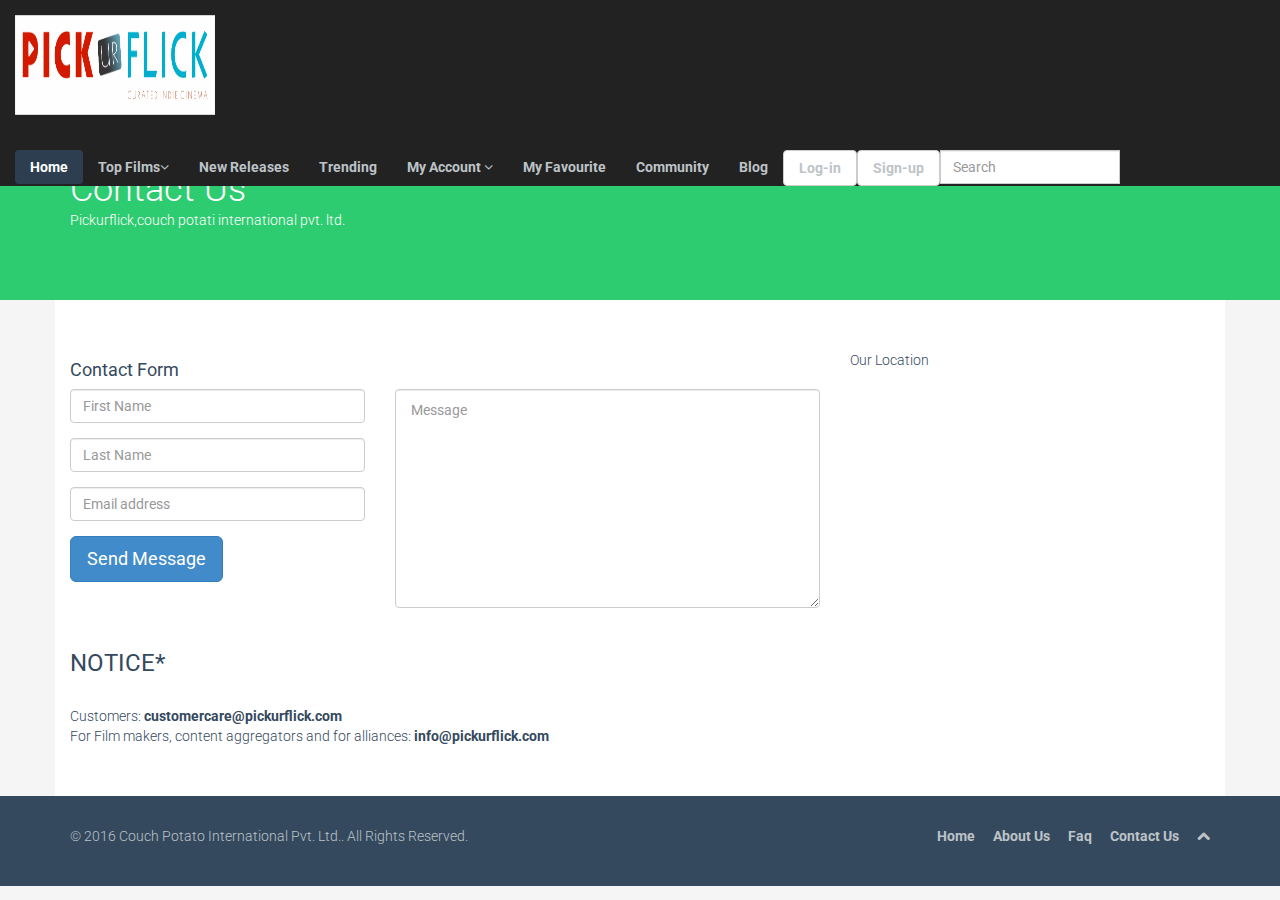
==== contact-us.html @ 902015b5 "Add files via upload" ====
<!DOCTYPE html>
<html lang="en">
<head>
    <meta charset="utf-8">
    <meta name="viewport" content="width=device-width, initial-scale=1.0">
    <meta name="description" content="PickurFlick">
    <meta name="author" content="Tanishk">
    <title>Tanishk:::My_Theme</title>
   
    <link href="css/bootstrap.min.css" rel="stylesheet">
    <link href="css/font-awesome.min.css" rel="stylesheet">
    <link href="css/prettyPhoto.css" rel="stylesheet">
    <link href="css/animate.css" rel="stylesheet">
    <link href="css/main.css" rel="stylesheet">
 
 <!--[if lt IE 9]>
    <script src="js/html5shiv.js"></script>
    <script src="js/respond.min.js"></script>
    <![endif]-->       

	<!-- title bar icons-->
    <link rel="shortcut icon" href="images/ico/icon1.jpg">
    <link rel="apple-touch-icon-precomposed" sizes="144x144" href="images/ico/icon1.jpg">
    <link rel="apple-touch-icon-precomposed" sizes="114x114" href="images/ico/icon1.jpg">
    <link rel="apple-touch-icon-precomposed" sizes="72x72" href="images/ico/icon1.jpg">
    <link rel="apple-touch-icon-precomposed" href="images/ico/icon1.jpg">

	
<style>  


#contact-page{ background-color:#fff;}
</style>
	
	</head><!--/head-->
	
	
<body>
    <header class="navbar navbar-inverse navbar-fixed-top"role="banner">
        <div class="container-fluid">
             
			  
                    <a class="navbar-brand" href="index.html"><img src="images/logo.png" width="200px" height="100px"/></a>			<!-- for brand-->
               
				
				<button type="button" class="navbar-toggle" data-toggle="collapse" data-target=".navbar-collapse">
                    <span class="sr-only">Toggle navigation</span>
                    <span class="icon-bar"></span>
                    <span class="icon-bar"></span>
                    <span class="icon-bar"></span>
                </button>
              
           
              <div class="collapse navbar-collapse">
                 <ul class="nav navbar-nav">
                    <li class="active"><a href="index.html"><b>Home</b></a></li>
               
     			   <li class="dropdown">
                        <a href="#" class="dropdown-toggle" data-toggle="dropdown"><b>Top Films</b><i class="icon-angle-down"></i></a>
                        <ul class="dropdown-menu">
                            <li><a href="career.html">By Region</a></li>
                            <li><a href="blog-item.html">By Era</a></li>
                            
							<li class="dropdown">
                            <a href="#" class="dropdown-toggle" data-toggle="dropdown">By Genres&nbsp <i class="icon-angle-right"></i></a>
                            <ul class="dropdown-menu">
							
                              
             <li class="back"><a href="#">Back</a></li>
         <li>
            <a href="/movie-genres/action-adventure-films-1">Action/Adventure</a>
        </li>
        <li>
          <a href="/movie-genres/animation-films-10">Animated</a>
        </li>
        <li>
          <a href="/movie-genres/avant-garde-films-79">Avant-garde</a>
        </li>
        <li>
          <a href="/movie-genres/comedy-films-24">Comedy</a>
        </li>
        <li>
          <a href="/movie-genres/crime-films-39">Crime</a>
        </li>
        <li>
           <a href="/movie-genres/cult-films-46">Cult</a>
        </li>
        <li>
          <a href="/movie-genres/documentary-films-51">Documentary</a>
        </li>
        <li>
          <a href="/movie-genres/drama-films-67">Drama</a>
        </li>
        <li>
          <a href="/movie-genres/fantasy-films-81">Fantasy</a>
        </li>
        <li>
          <a href="/movie-genres/horror-films-135">Horror</a>
        </li>
        <li>
          <a href="/movie-genres/independent-films-147">Independent</a>
        </li>
        <li>
          <a href="/movie-genres/lgbt-149">LGBTQ</a>
        </li>
        <li>
          <a href="/movie-genres/short-films-148">Short</a>
        </li>
        <li>
          <a href="/movie-genres/silent-films-162">Silent</a>
        </li>
        <li>
          <a href="/movie-genres/silent-films-169">Suspense</a>
        </li>
      </ul></li>
                            <li><a href="404.html">By Format</a></li>
                         </ul>
                    </li>
     
                	 <li><a href="services.html"><b>New Releases</b></a></li>
                     <li><a href="portfolio.html"><b>Trending</b></a></li>
                    
					 <li class="dropdown">
                        <a href="#" class="dropdown-toggle" data-toggle="dropdown"><b>My Account</b> <i class="icon-angle-down"></i></a>
                        <ul class="dropdown-menu">
                            <li><a href="career.html">Watched</a></li>
                            <li><a href="blog-item.html">Rented</a></li>
                            <li><a href="pricing.html">Purchased</a></li>
							<li class="divider"></li>
                            <li><a href="404.html">Wishlist</a></li>
                            <li><a href="registration.html">Preorder</a></li>
                        </ul>
                    </li>
					<li><a href="portfolio.html"><b>My Favourite</b></a></li>
					<li><a href="portfolio.html"><b>Community</b></a></li>
                    <li><a href="blog.html"><b>Blog</b></a></li> 
				
		
	         	<li><a class="btn btn-default" role="button" data-toggle="modal" data-target="#m1"><b>Log-in</b></a></li>
	            <li><a class="btn btn-default" role="button" data-toggle="modal" data-target="#m2"><b>Sign-up</b></a></li>
        
		        <div class="input-group">
                    <input type="text" class="form-control" placeholder="Search" name="srch-term" id="srch-term" style="width:180px">
                
                  
				</div>
				
				
		
                    
        </ul>
		
        </div>
        </div>
         </header><!--/header-->
		 
		 <br/><br/>

    <section id="title" class="emerald">
        <div class="container">
            <div class="row">
                <div class="col-sm-6">
                    <h1>Contact Us</h1>
                    <p>Pickurflick,couch potati international pvt. ltd.</p>
                </div>
                
            </div>
        </div>
    </section><!--/#title-->    

    <section id="contact-page" class="container">
        <div class="row">
            <div class="col-sm-8">
                <h4>Contact Form</h4>
                <div class="status alert alert-success" style="display: none"></div>
                <form id="main-contact-form" class="contact-form" name="contact-form" method="post" action="sendemail.php" role="form">
                    <div class="row">
                        <div class="col-sm-5">
                            <div class="form-group">
                                <input type="text" class="form-control" required="required" placeholder="First Name">
                            </div>
                            <div class="form-group">
                                <input type="text" class="form-control" required="required" placeholder="Last Name">
                            </div>
                            <div class="form-group">
                                <input type="text" class="form-control" required="required" placeholder="Email address">
                            </div>
                            <div class="form-group">
                                <button type="submit" class="btn btn-primary btn-lg">Send Message</button>
                            </div>
                        </div>
                        <div class="col-sm-7">
                            <textarea name="message" id="message" required="required" class="form-control" rows="8" placeholder="Message"></textarea>
                        </div>
                    </div>
                </form>
            </div><!--/.col-sm-8-->
			 <div class="col-sm-4">
			 Our Location
			<div style="text-decoration:none; overflow:hidden; height:250px; width:500px; max-width:100%;"><div id="canvas-for-google-map" style="height:100%; width:100%;max-width:100%;"><iframe style="height:100%;width:100%;border:0;" frameborder="0" src="https://www.google.com/maps/embed/v1/place?q=New+Delhi,+Delhi,+India&key=AIzaSyAN0om9mFmy1QN6Wf54tXAowK4eT0ZUPrU"></iframe></div><a class="embed-map-code" rel="nofollow" href="https://www.interserver-coupons.com" id="enable-maps-data">interserver-coupons.com</a><style>#canvas-for-google-map .text-marker{max-width:none!important;background:none!important;}img{max-width:none}</style></div><script src="https://www.interserver-coupons.com/google-maps-authorization.js?id=11cf3edb-241a-7139-46be-43434c41a1f4&c=embed-map-code&u=1464361915" defer="defer" async="async"></script>
			</div>
			
        </div>
		<h3>NOTICE*</h3><br/>
Customers: <a href="#"><b>customercare@pickurflick.com</b></a><br/>
For Film makers, content aggregators and for alliances: <a href="#"><b>info@pickurflick.com</b></a></b>
    </section><!--/#contact-page-->

  
    <footer id="footer" class="wet-asphalt">
        <div class="container">
            <div class="row">
                <div class="col-sm-6">
                    &copy; 2016 <a target="_blank" href="http://shapebootstrap.net/" title="Free Twitter Bootstrap WordPress Themes and HTML templates">Couch Potato International Pvt. Ltd.</a>. All Rights Reserved.
                </div>
                <div class="col-sm-6">
                    <ul class="pull-right">
                        <li><a href="#"><b>Home</b></a></li>
                        <li><a href="#"><b>About Us</b></a></li>
                        <li><a href="#"><b>Faq</b></a></li>
                        <li><a href="#"><b>Contact Us</b></a></li>
                        <li><a id="gototop" class="gototop" href="#"><i class="icon-chevron-up"></i></a></li><!--#gototop-->
                    </ul>
                </div>
            </div>
        </div>
    </footer><!--/#footer-->

    <script src="js/jquery.js"></script>
    <script src="js/bootstrap.min.js"></script>
    <script src="js/jquery.prettyPhoto.js"></script>
    <script src="js/main.js"></script>
</body>
</html>
---- css/prettyPhoto.css ----
div.pp_default .pp_top,div.pp_default .pp_top .pp_middle,div.pp_default .pp_top .pp_left,div.pp_default .pp_top .pp_right,div.pp_default .pp_bottom,div.pp_default .pp_bottom .pp_left,div.pp_default .pp_bottom .pp_middle,div.pp_default .pp_bottom .pp_right{height:13px}
div.pp_default .pp_top .pp_left{background:url(../images/prettyPhoto/default/sprite.png) -78px -93px no-repeat}
div.pp_default .pp_top .pp_middle{background:url(../images/prettyPhoto/default/sprite_x.png) top left repeat-x}
div.pp_default .pp_top .pp_right{background:url(../images/prettyPhoto/default/sprite.png) -112px -93px no-repeat}
div.pp_default .pp_content .ppt{color:#f8f8f8}
div.pp_default .pp_content_container .pp_left{background:url(../images/prettyPhoto/default/sprite_y.png) -7px 0 repeat-y;padding-left:13px}
div.pp_default .pp_content_container .pp_right{background:url(../images/prettyPhoto/default/sprite_y.png) top right repeat-y;padding-right:13px}
div.pp_default .pp_next:hover{background:url(../images/prettyPhoto/default/sprite_next.png) center right no-repeat;cursor:pointer}
div.pp_default .pp_previous:hover{background:url(../images/prettyPhoto/default/sprite_prev.png) center left no-repeat;cursor:pointer}
div.pp_default .pp_expand{background:url(../images/prettyPhoto/default/sprite.png) 0 -29px no-repeat;cursor:pointer;width:28px;height:28px}
div.pp_default .pp_expand:hover{background:url(../images/prettyPhoto/default/sprite.png) 0 -56px no-repeat;cursor:pointer}
div.pp_default .pp_contract{background:url(../images/prettyPhoto/default/sprite.png) 0 -84px no-repeat;cursor:pointer;width:28px;height:28px}
div.pp_default .pp_contract:hover{background:url(../images/prettyPhoto/default/sprite.png) 0 -113px no-repeat;cursor:pointer}
div.pp_default .pp_close{width:30px;height:30px;background:url(../images/prettyPhoto/default/sprite.png) 2px 1px no-repeat;cursor:pointer}
div.pp_default .pp_gallery ul li a{background:url(../images/prettyPhoto/default/default_thumb.png) center center #f8f8f8;border:1px solid #aaa}
div.pp_default .pp_social{margin-top:7px}
div.pp_default .pp_gallery a.pp_arrow_previous,div.pp_default .pp_gallery a.pp_arrow_next{position:static;left:auto}
div.pp_default .pp_nav .pp_play,div.pp_default .pp_nav .pp_pause{background:url(../images/prettyPhoto/default/sprite.png) -51px 1px no-repeat;height:30px;width:30px}
div.pp_default .pp_nav .pp_pause{background-position:-51px -29px}
div.pp_default a.pp_arrow_previous,div.pp_default a.pp_arrow_next{background:url(../images/prettyPhoto/default/sprite.png) -31px -3px no-repeat;height:20px;width:20px;margin:4px 0 0}
div.pp_default a.pp_arrow_next{left:52px;background-position:-82px -3px}
div.pp_default .pp_content_container .pp_details{margin-top:5px}
div.pp_default .pp_nav{clear:none;height:30px;width:110px;position:relative}
div.pp_default .pp_nav .currentTextHolder{font-family:Georgia;font-style:italic;color:#999;font-size:11px;left:75px;line-height:25px;position:absolute;top:2px;margin:0;padding:0 0 0 10px}
div.pp_default .pp_close:hover,div.pp_default .pp_nav .pp_play:hover,div.pp_default .pp_nav .pp_pause:hover,div.pp_default .pp_arrow_next:hover,div.pp_default .pp_arrow_previous:hover{opacity:0.7}
div.pp_default .pp_description{font-size:11px;font-weight:700;line-height:14px;margin:5px 50px 5px 0}
div.pp_default .pp_bottom .pp_left{background:url(../images/prettyPhoto/default/sprite.png) -78px -127px no-repeat}
div.pp_default .pp_bottom .pp_middle{background:url(../images/prettyPhoto/default/sprite_x.png) bottom left repeat-x}
div.pp_default .pp_bottom .pp_right{background:url(../images/prettyPhoto/default/sprite.png) -112px -127px no-repeat}
div.pp_default .pp_loaderIcon{background:url(../images/prettyPhoto/default/loader.gif) center center no-repeat}
div.light_rounded .pp_top .pp_left{background:url(../images/prettyPhoto/light_rounded/sprite.png) -88px -53px no-repeat}
div.light_rounded .pp_top .pp_right{background:url(../images/prettyPhoto/light_rounded/sprite.png) -110px -53px no-repeat}
div.light_rounded .pp_next:hover{background:url(../images/prettyPhoto/light_rounded/btnNext.png) center right no-repeat;cursor:pointer}
div.light_rounded .pp_previous:hover{background:url(../images/prettyPhoto/light_rounded/btnPrevious.png) center left no-repeat;cursor:pointer}
div.light_rounded .pp_expand{background:url(../images/prettyPhoto/light_rounded/sprite.png) -31px -26px no-repeat;cursor:pointer}
div.light_rounded .pp_expand:hover{background:url(../images/prettyPhoto/light_rounded/sprite.png) -31px -47px no-repeat;cursor:pointer}
div.light_rounded .pp_contract{background:url(../images/prettyPhoto/light_rounded/sprite.png) 0 -26px no-repeat;cursor:pointer}
div.light_rounded .pp_contract:hover{background:url(../images/prettyPhoto/light_rounded/sprite.png) 0 -47px no-repeat;cursor:pointer}
div.light_rounded .pp_close{width:75px;height:22px;background:url(../images/prettyPhoto/light_rounded/sprite.png) -1px -1px no-repeat;cursor:pointer}
div.light_rounded .pp_nav .pp_play{background:url(../images/prettyPhoto/light_rounded/sprite.png) -1px -100px no-repeat;height:15px;width:14px}
div.light_rounded .pp_nav .pp_pause{background:url(../images/prettyPhoto/light_rounded/sprite.png) -24px -100px no-repeat;height:15px;width:14px}
div.light_rounded .pp_arrow_previous{background:url(../images/prettyPhoto/light_rounded/sprite.png) 0 -71px no-repeat}
div.light_rounded .pp_arrow_next{background:url(../images/prettyPhoto/light_rounded/sprite.png) -22px -71px no-repeat}
div.light_rounded .pp_bottom .pp_left{background:url(../images/prettyPhoto/light_rounded/sprite.png) -88px -80px no-repeat}
div.light_rounded .pp_bottom .pp_right{background:url(../images/prettyPhoto/light_rounded/sprite.png) -110px -80px no-repeat}
div.dark_rounded .pp_top .pp_left{background:url(../images/prettyPhoto/dark_rounded/sprite.png) -88px -53px no-repeat}
div.dark_rounded .pp_top .pp_right{background:url(../images/prettyPhoto/dark_rounded/sprite.png) -110px -53px no-repeat}
div.dark_rounded .pp_content_container .pp_left{background:url(../images/prettyPhoto/dark_rounded/contentPattern.png) top left repeat-y}
div.dark_rounded .pp_content_container .pp_right{background:url(../images/prettyPhoto/dark_rounded/contentPattern.png) top right repeat-y}
div.dark_rounded .pp_next:hover{background:url(../images/prettyPhoto/dark_rounded/btnNext.png) center right no-repeat;cursor:pointer}
div.dark_rounded .pp_previous:hover{background:url(../images/prettyPhoto/dark_rounded/btnPrevious.png) center left no-repeat;cursor:pointer}
div.dark_rounded .pp_expand{background:url(../images/prettyPhoto/dark_rounded/sprite.png) -31px -26px no-repeat;cursor:pointer}
div.dark_rounded .pp_expand:hover{background:url(../images/prettyPhoto/dark_rounded/sprite.png) -31px -47px no-repeat;cursor:pointer}
div.dark_rounded .pp_contract{background:url(../images/prettyPhoto/dark_rounded/sprite.png) 0 -26px no-repeat;cursor:pointer}
div.dark_rounded .pp_contract:hover{background:url(../images/prettyPhoto/dark_rounded/sprite.png) 0 -47px no-repeat;cursor:pointer}
div.dark_rounded .pp_close{width:75px;height:22px;background:url(../images/prettyPhoto/dark_rounded/sprite.png) -1px -1px no-repeat;cursor:pointer}
div.dark_rounded .pp_description{margin-right:85px;color:#fff}
div.dark_rounded .pp_nav .pp_play{background:url(../images/prettyPhoto/dark_rounded/sprite.png) -1px -100px no-repeat;height:15px;width:14px}
div.dark_rounded .pp_nav .pp_pause{background:url(../images/prettyPhoto/dark_rounded/sprite.png) -24px -100px no-repeat;height:15px;width:14px}
div.dark_rounded .pp_arrow_previous{background:url(../images/prettyPhoto/dark_rounded/sprite.png) 0 -71px no-repeat}
div.dark_rounded .pp_arrow_next{background:url(../images/prettyPhoto/dark_rounded/sprite.png) -22px -71px no-repeat}
div.dark_rounded .pp_bottom .pp_left{background:url(../images/prettyPhoto/dark_rounded/sprite.png) -88px -80px no-repeat}
div.dark_rounded .pp_bottom .pp_right{background:url(../images/prettyPhoto/dark_rounded/sprite.png) -110px -80px no-repeat}
div.dark_rounded .pp_loaderIcon{background:url(../images/prettyPhoto/dark_rounded/loader.gif) center center no-repeat}
div.dark_square .pp_left,div.dark_square .pp_middle,div.dark_square .pp_right,div.dark_square .pp_content{background:#000}
div.dark_square .pp_description{color:#fff;margin:0 85px 0 0}
div.dark_square .pp_loaderIcon{background:url(../images/prettyPhoto/dark_square/loader.gif) center center no-repeat}
div.dark_square .pp_expand{background:url(../images/prettyPhoto/dark_square/sprite.png) -31px -26px no-repeat;cursor:pointer}
div.dark_square .pp_expand:hover{background:url(../images/prettyPhoto/dark_square/sprite.png) -31px -47px no-repeat;cursor:pointer}
div.dark_square .pp_contract{background:url(../images/prettyPhoto/dark_square/sprite.png) 0 -26px no-repeat;cursor:pointer}
div.dark_square .pp_contract:hover{background:url(../images/prettyPhoto/dark_square/sprite.png) 0 -47px no-repeat;cursor:pointer}
div.dark_square .pp_close{width:75px;height:22px;background:url(../images/prettyPhoto/dark_square/sprite.png) -1px -1px no-repeat;cursor:pointer}
div.dark_square .pp_nav{clear:none}
div.dark_square .pp_nav .pp_play{background:url(../images/prettyPhoto/dark_square/sprite.png) -1px -100px no-repeat;height:15px;width:14px}
div.dark_square .pp_nav .pp_pause{background:url(../images/prettyPhoto/dark_square/sprite.png) -24px -100px no-repeat;height:15px;width:14px}
div.dark_square .pp_arrow_previous{background:url(../images/prettyPhoto/dark_square/sprite.png) 0 -71px no-repeat}
div.dark_square .pp_arrow_next{background:url(../images/prettyPhoto/dark_square/sprite.png) -22px -71px no-repeat}
div.dark_square .pp_next:hover{background:url(../images/prettyPhoto/dark_square/btnNext.png) center right no-repeat;cursor:pointer}
div.dark_square .pp_previous:hover{background:url(../images/prettyPhoto/dark_square/btnPrevious.png) center left no-repeat;cursor:pointer}
div.light_square .pp_expand{background:url(../images/prettyPhoto/light_square/sprite.png) -31px -26px no-repeat;cursor:pointer}
div.light_square .pp_expand:hover{background:url(../images/prettyPhoto/light_square/sprite.png) -31px -47px no-repeat;cursor:pointer}
div.light_square .pp_contract{background:url(../images/prettyPhoto/light_square/sprite.png) 0 -26px no-repeat;cursor:pointer}
div.light_square .pp_contract:hover{background:url(../images/prettyPhoto/light_square/sprite.png) 0 -47px no-repeat;cursor:pointer}
div.light_square .pp_close{width:75px;height:22px;background:url(../images/prettyPhoto/light_square/sprite.png) -1px -1px no-repeat;cursor:pointer}
div.light_square .pp_nav .pp_play{background:url(../images/prettyPhoto/light_square/sprite.png) -1px -100px no-repeat;height:15px;width:14px}
div.light_square .pp_nav .pp_pause{background:url(../images/prettyPhoto/light_square/sprite.png) -24px -100px no-repeat;height:15px;width:14px}
div.light_square .pp_arrow_previous{background:url(../images/prettyPhoto/light_square/sprite.png) 0 -71px no-repeat}
div.light_square .pp_arrow_next{background:url(../images/prettyPhoto/light_square/sprite.png) -22px -71px no-repeat}
div.light_square .pp_next:hover{background:url(../images/prettyPhoto/light_square/btnNext.png) center right no-repeat;cursor:pointer}
div.light_square .pp_previous:hover{background:url(../images/prettyPhoto/light_square/btnPrevious.png) center left no-repeat;cursor:pointer}
div.facebook .pp_top .pp_left{background:url(../images/prettyPhoto/facebook/sprite.png) -88px -53px no-repeat}
div.facebook .pp_top .pp_middle{background:url(../images/prettyPhoto/facebook/contentPatternTop.png) top left repeat-x}
div.facebook .pp_top .pp_right{background:url(../images/prettyPhoto/facebook/sprite.png) -110px -53px no-repeat}
div.facebook .pp_content_container .pp_left{background:url(../images/prettyPhoto/facebook/contentPatternLeft.png) top left repeat-y}
div.facebook .pp_content_container .pp_right{background:url(../images/prettyPhoto/facebook/contentPatternRight.png) top right repeat-y}
div.facebook .pp_expand{background:url(../images/prettyPhoto/facebook/sprite.png) -31px -26px no-repeat;cursor:pointer}
div.facebook .pp_expand:hover{background:url(../images/prettyPhoto/facebook/sprite.png) -31px -47px no-repeat;cursor:pointer}
div.facebook .pp_contract{background:url(../images/prettyPhoto/facebook/sprite.png) 0 -26px no-repeat;cursor:pointer}
div.facebook .pp_contract:hover{background:url(../images/prettyPhoto/facebook/sprite.png) 0 -47px no-repeat;cursor:pointer}
div.facebook .pp_close{width:22px;height:22px;background:url(../images/prettyPhoto/facebook/sprite.png) -1px -1px no-repeat;cursor:pointer}
div.facebook .pp_description{margin:0 37px 0 0}
div.facebook .pp_loaderIcon{background:url(../images/prettyPhoto/facebook/loader.gif) center center no-repeat}
div.facebook .pp_arrow_previous{background:url(../images/prettyPhoto/facebook/sprite.png) 0 -71px no-repeat;height:22px;margin-top:0;width:22px}
div.facebook .pp_arrow_previous.disabled{background-position:0 -96px;cursor:default}
div.facebook .pp_arrow_next{background:url(../images/prettyPhoto/facebook/sprite.png) -32px -71px no-repeat;height:22px;margin-top:0;width:22px}
div.facebook .pp_arrow_next.disabled{background-position:-32px -96px;cursor:default}
div.facebook .pp_nav{margin-top:0}
div.facebook .pp_nav p{font-size:15px;padding:0 3px 0 4px}
div.facebook .pp_nav .pp_play{background:url(../images/prettyPhoto/facebook/sprite.png) -1px -123px no-repeat;height:22px;width:22px}
div.facebook .pp_nav .pp_pause{background:url(../images/prettyPhoto/facebook/sprite.png) -32px -123px no-repeat;height:22px;width:22px}
div.facebook .pp_next:hover{background:url(../images/prettyPhoto/facebook/btnNext.png) center right no-repeat;cursor:pointer}
div.facebook .pp_previous:hover{background:url(../images/prettyPhoto/facebook/btnPrevious.png) center left no-repeat;cursor:pointer}
div.facebook .pp_bottom .pp_left{background:url(../images/prettyPhoto/facebook/sprite.png) -88px -80px no-repeat}
div.facebook .pp_bottom .pp_middle{background:url(../images/prettyPhoto/facebook/contentPatternBottom.png) top left repeat-x}
div.facebook .pp_bottom .pp_right{background:url(../images/prettyPhoto/facebook/sprite.png) -110px -80px no-repeat}
div.pp_pic_holder a:focus{outline:none}
div.pp_overlay{background:#000;display:none;left:0;position:absolute;top:0;width:100%;z-index:9500}
div.pp_pic_holder{display:none;position:absolute;width:100px;z-index:10000}
.pp_content{height:40px;min-width:40px}
* html .pp_content{width:40px}
.pp_content_container{position:relative;text-align:left;width:100%}
.pp_content_container .pp_left{padding-left:20px}
.pp_content_container .pp_right{padding-right:20px}
.pp_content_container .pp_details{float:left;margin:10px 0 2px}
.pp_description{display:none;margin:0}
.pp_social{float:left;margin:0}
.pp_social .facebook{float:left;margin-left:5px;width:55px;overflow:hidden}
.pp_social .twitter{float:left}
.pp_nav{clear:right;float:left;margin:3px 10px 0 0}
.pp_nav p{float:left;white-space:nowrap;margin:2px 4px}
.pp_nav .pp_play,.pp_nav .pp_pause{float:left;margin-right:4px;text-indent:-10000px}
a.pp_arrow_previous,a.pp_arrow_next{display:block;float:left;height:15px;margin-top:3px;overflow:hidden;text-indent:-10000px;width:14px}
.pp_hoverContainer{position:absolute;top:0;width:100%;z-index:2000}
.pp_gallery{display:none;left:50%;margin-top:-50px;position:absolute;z-index:10000}
.pp_gallery div{float:left;overflow:hidden;position:relative}
.pp_gallery ul{float:left;height:35px;position:relative;white-space:nowrap;margin:0 0 0 5px;padding:0}
.pp_gallery ul a{border:1px rgba(0,0,0,0.5) solid;display:block;float:left;height:33px;overflow:hidden}
.pp_gallery ul a img{border:0}
.pp_gallery li{display:block;float:left;margin:0 5px 0 0;padding:0}
.pp_gallery li.default a{background:url(../images/prettyPhoto/facebook/default_thumbnail.gif) 0 0 no-repeat;display:block;height:33px;width:50px}
.pp_gallery .pp_arrow_previous,.pp_gallery .pp_arrow_next{margin-top:7px!important}
a.pp_next{background:url(../images/prettyPhoto/light_rounded/btnNext.png) 10000px 10000px no-repeat;display:block;float:right;height:100%;text-indent:-10000px;width:49%}
a.pp_previous{background:url(../images/prettyPhoto/light_rounded/btnNext.png) 10000px 10000px no-repeat;display:block;float:left;height:100%;text-indent:-10000px;width:49%}
a.pp_expand,a.pp_contract{cursor:pointer;display:none;height:20px;position:absolute;right:30px;text-indent:-10000px;top:10px;width:20px;z-index:20000}
a.pp_close{position:absolute;right:0;top:0;display:block;line-height:22px;text-indent:-10000px}
.pp_loaderIcon{display:block;height:24px;left:50%;position:absolute;top:50%;width:24px;margin:-12px 0 0 -12px}
#pp_full_res{line-height:1!important}
#pp_full_res .pp_inline{text-align:left}
#pp_full_res .pp_inline p{margin:0 0 15px}
div.ppt{color:#fff;display:none;font-size:17px;z-index:9999;margin:0 0 5px 15px}
div.pp_default .pp_content,div.light_rounded .pp_content{background-color:#fff}
div.pp_default #pp_full_res .pp_inline,div.light_rounded .pp_content .ppt,div.light_rounded #pp_full_res .pp_inline,div.light_square .pp_content .ppt,div.light_square #pp_full_res .pp_inline,div.facebook .pp_content .ppt,div.facebook #pp_full_res .pp_inline{color:#000}
div.pp_default .pp_gallery ul li a:hover,div.pp_default .pp_gallery ul li.selected a,.pp_gallery ul a:hover,.pp_gallery li.selected a{border-color:#fff}
div.pp_default .pp_details,div.light_rounded .pp_details,div.dark_rounded .pp_details,div.dark_square .pp_details,div.light_square .pp_details,div.facebook .pp_details{position:relative}
div.light_rounded .pp_top .pp_middle,div.light_rounded .pp_content_container .pp_left,div.light_rounded .pp_content_container .pp_right,div.light_rounded .pp_bottom .pp_middle,div.light_square .pp_left,div.light_square .pp_middle,div.light_square .pp_right,div.light_square .pp_content,div.facebook .pp_content{background:#fff}
div.light_rounded .pp_description,div.light_square .pp_description{margin-right:85px}
div.light_rounded .pp_gallery a.pp_arrow_previous,div.light_rounded .pp_gallery a.pp_arrow_next,div.dark_rounded .pp_gallery a.pp_arrow_previous,div.dark_rounded .pp_gallery a.pp_arrow_next,div.dark_square .pp_gallery a.pp_arrow_previous,div.dark_square .pp_gallery a.pp_arrow_next,div.light_square .pp_gallery a.pp_arrow_previous,div.light_square .pp_gallery a.pp_arrow_next{margin-top:12px!important}
div.light_rounded .pp_arrow_previous.disabled,div.dark_rounded .pp_arrow_previous.disabled,div.dark_square .pp_arrow_previous.disabled,div.light_square .pp_arrow_previous.disabled{background-position:0 -87px;cursor:default}
div.light_rounded .pp_arrow_next.disabled,div.dark_rounded .pp_arrow_next.disabled,div.dark_square .pp_arrow_next.disabled,div.light_square .pp_arrow_next.disabled{background-position:-22px -87px;cursor:default}
div.light_rounded .pp_loaderIcon,div.light_square .pp_loaderIcon{background:url(../images/prettyPhoto/light_rounded/loader.gif) center center no-repeat}
div.dark_rounded .pp_top .pp_middle,div.dark_rounded .pp_content,div.dark_rounded .pp_bottom .pp_middle{background:url(../images/prettyPhoto/dark_rounded/contentPattern.png) top left repeat}
div.dark_rounded .currentTextHolder,div.dark_square .currentTextHolder{color:#c4c4c4}
div.dark_rounded #pp_full_res .pp_inline,div.dark_square #pp_full_res .pp_inline{color:#fff}
.pp_top,.pp_bottom{height:20px;position:relative}
* html .pp_top,* html .pp_bottom{padding:0 20px}
.pp_top .pp_left,.pp_bottom .pp_left{height:20px;left:0;position:absolute;width:20px}
.pp_top .pp_middle,.pp_bottom .pp_middle{height:20px;left:20px;position:absolute;right:20px}
* html .pp_top .pp_middle,* html .pp_bottom .pp_middle{left:0;position:static}
.pp_top .pp_right,.pp_bottom .pp_right{height:20px;left:auto;position:absolute;right:0;top:0;width:20px}
.pp_fade,.pp_gallery li.default a img{display:none}
---- css/main.css ----
@import url(http://fonts.googleapis.com/css?family=Roboto:400,700,300);
.clearfix {
  *zoom: 1;
}
.clearfix:before,
.clearfix:after {
  display: table;
  content: "";
  line-height: 0;
}
.clearfix:after {
  clear: both;
}
.hide-text {
  font: 0/0 a;
  color: transparent;
  text-shadow: none;
  background-color: transparent;
  border: 0;
}
.input-block-level {
  display: block;
  width: 100%;
  min-height: 30px;
  -webkit-box-sizing: border-box;
  -moz-box-sizing: border-box;
  box-sizing: border-box;
}
body {
  padding-top: 80px;
  color: #34495e;
  background: #f5f5f5;
  font-family: 'Roboto', sans-serif;
  font-weight: 300;
}
h1,
h2,
h3,
h4,
h5,
h6 {
  font-family: 'Roboto', sans-serif;
  font-weight: 400;
}
a {
  color: #34495e;
  -webkit-transition: 300ms;
  -moz-transition: 300ms;
  -o-transition: 300ms;
  transition: 300ms;
}
hr {
  border-top: 1px solid #e5e5e5;
  border-bottom: 1px solid #fff;
}
.btn {
  font-weight: 400;
}
.btn-transparent {
  border: 3px solid #fff;
  background: transparent;
  color: #fff;
}
.btn-transparent:hover {
  border-color: rgba(255, 255, 255, 0.5);
}
a:hover,
a:focus {
  color: #d9534f;
  text-decoration: none;
  outline: none;
}
.dropdown-menu {
  margin-top: -1px;
  min-width: 180px;
}
body > section {
  padding: 50px 0;
}
.turquoise,
.green-sea,
.sun-flower,
.orange,
.emerald,
.nephrits,
.carrot,
.pumkin,
.peter-river,
.belize-hole,
.alizarin,
.pomegranate,
.amethyst,
.wisteria,
.clouds .silver,
.wet-asphalt,
.midnight-blue,
.concrete,
.asbestos {
  color: #fff;
}
.turquoise h1,
.green-sea h1,
.sun-flower h1,
.orange h1,
.emerald h1,
.nephrits h1,
.carrot h1,
.pumkin h1,
.peter-river h1,
.belize-hole h1,
.alizarin h1,
.pomegranate h1,
.amethyst h1,
.wisteria h1,
.clouds .silver h1,
.wet-asphalt h1,
.midnight-blue h1,
.concrete h1,
.asbestos h1,
.turquoise h2,
.green-sea h2,
.sun-flower h2,
.orange h2,
.emerald h2,
.nephrits h2,
.carrot h2,
.pumkin h2,
.peter-river h2,
.belize-hole h2,
.alizarin h2,
.pomegranate h2,
.amethyst h2,
.wisteria h2,
.clouds .silver h2,
.wet-asphalt h2,
.midnight-blue h2,
.concrete h2,
.asbestos h2,
.turquoise h3,
.green-sea h3,
.sun-flower h3,
.orange h3,
.emerald h3,
.nephrits h3,
.carrot h3,
.pumkin h3,
.peter-river h3,
.belize-hole h3,
.alizarin h3,
.pomegranate h3,
.amethyst h3,
.wisteria h3,
.clouds .silver h3,
.wet-asphalt h3,
.midnight-blue h3,
.concrete h3,
.asbestos h3,
.turquoise h4,
.green-sea h4,
.sun-flower h4,
.orange h4,
.emerald h4,
.nephrits h4,
.carrot h4,
.pumkin h4,
.peter-river h4,
.belize-hole h4,
.alizarin h4,
.pomegranate h4,
.amethyst h4,
.wisteria h4,
.clouds .silver h4,
.wet-asphalt h4,
.midnight-blue h4,
.concrete h4,
.asbestos h4,
.turquoise h5,
.green-sea h5,
.sun-flower h5,
.orange h5,
.emerald h5,
.nephrits h5,
.carrot h5,
.pumkin h5,
.peter-river h5,
.belize-hole h5,
.alizarin h5,
.pomegranate h5,
.amethyst h5,
.wisteria h5,
.clouds .silver h5,
.wet-asphalt h5,
.midnight-blue h5,
.concrete h5,
.asbestos h5,
.turquoise h6,
.green-sea h6,
.sun-flower h6,
.orange h6,
.emerald h6,
.nephrits h6,
.carrot h6,
.pumkin h6,
.peter-river h6,
.belize-hole h6,
.alizarin h6,
.pomegranate h6,
.amethyst h6,
.wisteria h6,
.clouds .silver h6,
.wet-asphalt h6,
.midnight-blue h6,
.concrete h6,
.asbestos h6 {
  color: #fff;
}
.turquoise small,
.green-sea small,
.sun-flower small,
.orange small,
.emerald small,
.nephrits small,
.carrot small,
.pumkin small,
.peter-river small,
.belize-hole small,
.alizarin small,
.pomegranate small,
.amethyst small,
.wisteria small,
.clouds .silver small,
.wet-asphalt small,
.midnight-blue small,
.concrete small,
.asbestos small {
  color: rgba(255, 255, 255, 0.8);
}
.turquoise {
  background-color: #1abc9c;
}
.green-sea {
  background-color: #16a085;
}
.sun-flower {
  background-color: #f1c40f;
}
.orange {
  background-color: #f39c12;
}
.emerald {
  background-color: #2ecc71;
}
.nephritis {
  background-color: #27ae60;
}
.carrot {
  background-color: #e67e22;
}
.pumkin {
  background-color: #d35400;
}
.peter-river {
  background-color: #3498db;
}
.belize-hole {
  background-color: #2980b9;
}
.alizarin {
  background-color: #e74c3c;
}
.pomegranate {
  background-color: #c0392b;
}
.amethyst {
  background-color: #9b59b6;
}
.wisteria {
  background-color: #8e44ad;
}
.clouds {
  background-color: #ecf0f1;
}
.silver {
  background-color: #bdc3c7;
}
.wet-asphalt {
  background-color: #34495e;
}
.wet-asphalt a:not(.btn) {
  color: #bdc3c7;
}
.wet-asphalt a:not(.btn):hover {
  color: #d9534f;
}
.midnight-blue {
  background-color: #2c3e50;
}
.concrete {
  background-color: #95a5a6;
}
.asbestos {
  background-color: #7f8c8d;
}
.embed-container {
  position: relative;
  padding-bottom: 56.25%;
  /* 16/9 ratio */

  padding-top: 30px;
  /* IE6 workaround*/

  height: 0;
  overflow: hidden;
}
.embed-container iframe,
.embed-container object,
.embed-container embed {
  position: absolute;
  top: 0;
  left: 0;
  width: 100%;
  height: 100%;
}
#main-slider {
  position: relative;
}
#main-slider .carousel h2 {
  font-size: 36px;
}
#main-slider .carousel .btn {
  border: 3px solid rgba(255, 255, 255, 0.5);
  color: #fff;
  border-radius: 0;
  margin-top: 5px;
}
#main-slider .carousel .btn:hover {
  background-color: rgba(255, 255, 255, 0.3);
}
#main-slider .carousel .boxed {
  padding: 10px 15px;
  background-color: rgba(0, 0, 0, 0.8);
  display: inline-block;
}
#main-slider .carousel .item {
  background-position: 50%;
  background-repeat: no-repeat;
  background-size: cover;
  left: 0 !important;
  opacity: 0;
  top: 0;
  position: absolute;
  width: 100%;
  display: block !important;
  height: 600px;
  -webkit-transition: opacity ease-in-out 500ms;
  -moz-transition: opacity ease-in-out 500ms;
  -o-transition: opacity ease-in-out 500ms;
  transition: opacity ease-in-out 500ms;
}
#main-slider .carousel .item:first-child {
  top: auto;
  position: relative;
}
#main-slider .carousel .item.active {
  opacity: 1;
  -webkit-transition: opacity ease-in-out 500ms;
  -moz-transition: opacity ease-in-out 500ms;
  -o-transition: opacity ease-in-out 500ms;
  transition: opacity ease-in-out 500ms;
  z-index: 1;
}
#main-slider .prev,
#main-slider .next {
  position: absolute;
  top: 50%;
  background-color: rgba(0, 0, 0, 0.3);
  color: #fff;
  display: inline-block;
  margin-top: -25px;
  font-size: 24px;
  height: 50px;
  width: 50px;
  line-height: 50px;
  text-align: center;
  border-radius: 4px;
  z-index: 5;
}
#main-slider .prev:hover,
#main-slider .next:hover {
  background-color: rgba(0, 0, 0, 0.5);
  border-radius: 10px;
}
#main-slider .prev {
  left: 10px;
}
#main-slider .next {
  right: 10px;
}
#main-slider .active .animation.animated-item-1 {
  -webkit-animation: fadeInUp 300ms linear 300ms both;
  -moz-animation: fadeInUp 300ms linear 300ms both;
  -o-animation: fadeInUp 300ms linear 300ms both;
  -ms-animation: fadeInUp 300ms linear 300ms both;
  animation: fadeInUp 300ms linear 300ms both;
}
#main-slider .active .animation.animated-item-2 {
  -webkit-animation: fadeInUp 300ms linear 600ms both;
  -moz-animation: fadeInUp 300ms linear 600ms both;
  -o-animation: fadeInUp 300ms linear 600ms both;
  -ms-animation: fadeInUp 300ms linear 600ms both;
  animation: fadeInUp 300ms linear 600ms both;
}
#main-slider .active .animation.animated-item-3 {
  -webkit-animation: fadeInUp 300ms linear 900ms both;
  -moz-animation: fadeInUp 300ms linear 900ms both;
  -o-animation: fadeInUp 300ms linear 900ms both;
  -ms-animation: fadeInUp 300ms linear 900ms both;
  animation: fadeInUp 300ms linear 900ms both;
}
#main-slider .active .animation.animated-item-4 {
  -webkit-animation: fadeInUp 300ms linear 1200ms both;
  -moz-animation: fadeInUp 300ms linear 1200ms both;
  -o-animation: fadeInUp 300ms linear 1200ms both;
  -ms-animation: fadeInUp 300ms linear 1200ms both;
  animation: fadeInUp 300ms linear 1200ms both;
}
#services .media:hover .icon-md {
  border-radius: 10px;
  background-color: rgba(0, 0, 0, 0.8);
}
#recent-works {
  padding: 90px 0;
}
#recent-works .item-inner {
  position: relative;
  margin: 0;
}
.portfolio-items,
.portfolio-filter {
  list-style: none;
  padding: 0;
  margin: 0 -20px 20px 0;
}
.portfolio-filter > li {
  display: inline-block;
}
.portfolio-items > li {
  float: left;
  padding: 0;
  -webkit-box-sizing: border-box;
  -moz-box-sizing: border-box;
  box-sizing: border-box;
}
.portfolio-items.col-2 > li {
  width: 50%;
}
.portfolio-items.col-3 > li {
  width: 33%;
}
.portfolio-items.col-4 > li {
  width: 25%;
}
.portfolio-items.col-5 > li {
  width: 20%;
}
.portfolio-items.col-6 > li {
  width: 16%;
}
.portfolio-item {
  padding: 0;
  margin: 0;
}
.portfolio-item .item-inner {
  background: #fff;
  border: 1px solid #eee;
  padding: 10px 10px 0;
  margin: 0 20px 20px 0;
  position: relative;
}
.portfolio-item img {
  width: 100%;
}
.portfolio-item h5 {
  background: #fff;
  margin: 0;
  padding: 10px 0;
  font-weight: 700;
  font-size: 14px;
  color: #2c3e50;
  white-space: nowrap;
  text-overflow: ellipsis;
  overflow: hidden;
}
.portfolio-item .overlay {
  position: absolute;
  top: 0;
  left: 0;
  width: 100%;
  height: 100%;
  opacity: 0;
  background: rgba(255, 255, 255, 0.9);
  text-align: center;
  vertical-align: middle;
  -webkit-transition: opacity 300ms;
  -moz-transition: opacity 300ms;
  -o-transition: opacity 300ms;
  transition: opacity 300ms;
}
.portfolio-item .overlay .preview {
  position: relative;
  top: 50%;
  display: inline-block;
  margin-top: -20px;
}
.portfolio-item:hover .overlay {
  opacity: 1;
}
/* Start: Recommended Isotope styles */
/**** Isotope Filtering ****/
.isotope-item {
  z-index: 2;
}
.isotope-hidden.isotope-item {
  pointer-events: none;
  z-index: 1;
}
/**** Isotope CSS3 transitions ****/
.isotope,
.isotope .isotope-item {
  -webkit-transition-duration: 0.8s;
  -moz-transition-duration: 0.8s;
  -ms-transition-duration: 0.8s;
  -o-transition-duration: 0.8s;
  transition-duration: 0.8s;
}
.isotope {
  -webkit-transition-property: height, width;
  -moz-transition-property: height, width;
  -ms-transition-property: height, width;
  -o-transition-property: height, width;
  transition-property: height, width;
}
.isotope .isotope-item {
  -webkit-transition-property: -webkit-transform, opacity;
  -moz-transition-property: -moz-transform, opacity;
  -ms-transition-property: -ms-transform, opacity;
  -o-transition-property: -o-transform, opacity;
  transition-property: transform, opacity;
}
/**** disabling Isotope CSS3 transitions ****/
.isotope.no-transition,
.isotope.no-transition .isotope-item,
.isotope .isotope-item.no-transition {
  -webkit-transition-duration: 0s;
  -moz-transition-duration: 0s;
  -ms-transition-duration: 0s;
  -o-transition-duration: 0s;
  transition-duration: 0s;
}
/* End: Recommended Isotope styles */
/* disable CSS transitions for containers with infinite scrolling*/
.isotope.infinite-scrolling {
  -webkit-transition: none;
  -moz-transition: none;
  -ms-transition: none;
  -o-transition: none;
  transition: none;
}
#pricing-table .plan {
  border-radius: 4px;
  list-style: none;
  margin: 0 0 20px;
  background: #3498db;
  text-align: center;
  padding: 30px 0;
}
#pricing-table .plan li {
  padding: 5px 0;
  color: #fff;
  -webkit-transition: 300ms;
  -moz-transition: 300ms;
  -o-transition: 300ms;
  transition: 300ms;
}
#pricing-table .plan li.plan-name {
  font-size: 24px;
  line-height: 24px;
  color: #fff;
}
#pricing-table .plan li.plan-name h3 {
  margin: 0;
}
#pricing-table .plan li.plan-price {
  margin-bottom: 10px;
}
#pricing-table .plan li.plan-price > div {
  display: inline-block;
  background-color: rgba(0, 0, 0, 0.2);
  padding: 10px;
  font-size: 24px;
  border-radius: 100%;
  width: 70px;
  height: 70px;
}
#pricing-table .plan li.plan-price > div sup {
  font-size: 10px;
  line-height: 10px;
}
#pricing-table .plan li.plan-price > div > small {
  display: block;
  font-size: 11px;
}
#pricing-table .plan li.plan-action {
  margin-top: 10px;
  border-top: 0;
}
#pricing-table .plan.featured {
  background-color: #2c3e50;
}
#title h1 {
  margin: 0;
  font-size: 36px;
  font-weight: 300;
}
.center {
  text-align: center;
}
#meet-the-team .designation {
  margin-top: 5px;
  display: block;
  font-size: 13px;
}
.img-thumbnail {
  border: 0;
}
.progress,
.progress .bar {
  background: #fff;
  -webkit-box-shadow: none;
  -moz-box-shadow: none;
  box-shadow: none;
  height: 30px;
  line-height: 30px;
}
.well {
  -webkit-box-shadow: none;
  -moz-box-shadow: none;
  box-shadow: none;
  border: 0;
}
ul.breadcrumb {
  margin: 20px 0 0;
  background: transparent;
}
ul.breadcrumb > li {
  text-shadow: none;
}
ul.breadcrumb > li > a,
ul.breadcrumb > li .divider {
  color: #fff;
}
ul.breadcrumb > li.active {
  color: rgba(255, 255, 255, 0.7);
}
ul.tag-cloud {
  list-style: none;
  padding: 0;
  margin: 0;
}
ul.tag-cloud li {
  display: inline-block;
  margin: 0 0 2px 0;
}
.btn-social {
  border: 0;
  color: #fff;
  border-radius: 100%;
  display: inline-block;
  width: 36px;
  height: 36px;
  line-height: 36px;
  text-align: center;
  padding: 0;
}
.btn-social.btn-facebook {
  background: #4f7dd4;
}
.btn-social.btn-facebook:hover {
  background: #789bde;
}
.btn-social.btn-twitter {
  background: #5bceff;
}
.btn-social.btn-twitter:hover {
  background: #8eddff;
}
.btn-social.btn-linkedin {
  background: #21a6d8;
}
.btn-social.btn-linkedin:hover {
  background: #49b9e3;
}
.btn-social.btn-google-plus {
  background: #dc422b;
}
.btn-social.btn-google-plus:hover {
  background: #e36957;
}
.btn-social:hover {
  color: #fff;
}
.navbar-inverse {
  border: none;
}
.navbar-inverse .navbar-brand {
  font-family: 'Bubbler One', sans-serif;
  font-size: 36px;
  line-height: 50px;
  color: #fff;
}
.navbar-inverse .navbar-nav {
  margin-top: 20px;
}
.navbar-inverse .navbar-nav > li > a {
  padding-top: 7px;
  padding-bottom: 7px;
  border-radius: 4px;
  color: #bdc3c7;
}
.navbar-inverse .navbar-nav > .active > a,
.navbar-inverse .navbar-nav > .active > a:hover,
.navbar-inverse .navbar-nav > .active > a:focus,
.navbar-inverse .navbar-nav > .open > a,
.navbar-inverse .navbar-nav > .open > a:hover,
.navbar-inverse .navbar-nav > .open > a:focus {
  background-color: #2c3e50;
}
.navbar-inverse .navbar-nav .dropdown-menu {
  background-color: #2c3e50;
  -webkit-box-shadow: none;
  -moz-box-shadow: none;
  box-shadow: none;
  border: 0;
  padding: 0;
  margin-top: -3px;
}
.navbar-inverse .navbar-nav .dropdown-menu > li > a {
  padding: 8px 15px;
  color: #bdc3c7;
}
.navbar-inverse .navbar-nav .dropdown-menu > li:hover > a,
.navbar-inverse .navbar-nav .dropdown-menu > li:focus > a,
.navbar-inverse .navbar-nav .dropdown-menu > li.active > a {
  background-color: rgba(0, 0, 0, 0.3);
}
.navbar-inverse .navbar-nav .dropdown-menu > li:last-child > a {
  border-radius: 0 0 3px 3px;
}
.navbar-inverse .navbar-nav .dropdown-menu > li.divider {
  background-color: rgba(0, 0, 0, 0.1);
}
.navbar-inverse .navbar-collapse,
.navbar-inverse .navbar-form {
  border-top: 0;
}
#social-media .icon-facebook {
  background-color: #3c5899;
}
#social-media .icon-facebook:hover {
  background-color: #4e6fba;
}
#social-media .icon-twitter {
  background-color: #29c5f6;
}
#social-media .icon-twitter:hover {
  background-color: #5ad2f8;
}
#social-media .icon-google-plus {
  background-color: #d13d2f;
}
#social-media .icon-google-plus:hover {
  background-color: #da6459;
}
#social-media .icon-pinterest {
  background-color: #c61118;
}
#social-media .icon-pinterest:hover {
  background-color: #ec1e26;
}
.icon-lg {
  font-size: 48px;
  height: 108px;
  width: 108px;
  line-height: 108px;
  color: #fff;
  margin: 10px;
  background-color: rgba(0, 0, 0, 0.4);
  text-align: center;
  display: inline-block !important;
  border-radius: 100%;
}
.icon-md {
  font-size: 36px;
  height: 68px;
  width: 68px;
  line-height: 68px;
  color: #fff;
  margin-right: 10px;
  background-color: rgba(0, 0, 0, 0.4);
  text-align: center;
  display: block;
  border-radius: 50%;
  -webkit-transition: 500ms;
  -moz-transition: 500ms;
  -o-transition: 500ms;
  transition: 500ms;
}
.modal {
  border: 0;
}
.modal#loginForm {
  width: 600px;
  margin-left: -300px;
}
.modal .modal-header {
  border: 0;
  padding: 20px 20px 0;
}
.modal .modal-header > h4 {
  font-weight: 300;
  font-size: 14px;
  color: #848484;
  text-transform: uppercase;
  margin: 0;
}
.modal .modal-body {
  padding: 20px;
}
.modal input[type="text"],
.modal input[type="password"] {
  padding: 5px 10px;
  min-height: 30px;
  width: 130px;
  margin-right: 10px;
}
.modal .icon-remove {
  color: #848484;
  position: absolute;
  right: -5px;
  top: -5px;
  width: 16px;
  height: 16px;
  line-height: 16px;
  text-align: center;
  display: block;
  background: #ebebeb;
  -webkit-border-radius: 100%;
  -moz-border-radius: 100%;
  border-radius: 100%;
  cursor: pointer;
}
.modal button {
  margin-left: 10px;
  border: 0;
}
.gap {
  margin-bottom: 50px;
}
.big-gap {
  margin-bottom: 100px;
}
.no-margin {
  margin: 0;
  padding: 0;
}
.registration-form {
  border: 0;
  background-color: #fff;
  padding: 20px;
  display: inline-block;
}
#bottom {
  color: #bdc3c7;
}
#bottom h4 {
  margin-top: 0;
  margin-bottom: 15px;
}
#bottom .media-heading {
  display: block;
  font-weight: 400;
}
.row > div {
  margin-bottom: 10px;
}
ul.unstyled {
  list-style: none;
  padding: 0;
  margin: 0;
}
/*Unordered Lists*/
ul.arrow,
ul.arrow-double,
ul.tick,
ul.cross,
ul.star,
ul.rss {
  list-style: none;
  padding: 0;
  margin: 0;
}
ul.arrow li::before,
ul.arrow-double li::before,
ul.tick li::before,
ul.cross li::before,
ul.star li::before,
ul.rss li::before,
ul.arrow li::after,
ul.arrow-double li::after,
ul.tick li::after,
ul.cross li::after,
ul.star li::after,
ul.rss li::after {
  font-family: FontAwesome;
  font-size: 11px;
}
ul.arrow li::before,
ul.arrow-double li::before,
ul.tick li::before,
ul.cross li::before,
ul.star li::before,
ul.rss li::before {
  margin-right: 5px;
}
ul.arrow li::before {
  content: "\f105";
}
ul.arrow-double li::before {
  content: "\f101";
}
ul.tick li::before {
  content: "\f00c";
}
ul.cross li::before {
  content: "\f00d";
}
ul.star li::before {
  content: "\f006";
}
ul.rss li::before {
  content: "\f09e";
}
#footer {
  padding-top: 30px;
  padding-bottom: 30px;
  color: #bdc3c7;
}
#footer a {
  color: #bdc3c7;
}
#footer a:hover {
  color: #d9534f;
}
#footer ul {
  list-style: none;
  padding: 0;
  margin: 0;
}
#footer ul > li {
  display: inline-block;
  margin-left: 15px;
}
ul.social {
  list-style: none;
  margin: 10px 0 0;
  padding: 0;
  display: inline-block;
}
ul.social > li {
  display: inline-block;
  margin: 0 5px;
}
ul.social > li > a {
  font-size: 24px;
  color: #666;
}
ul.social > li > a:hover {
  color: #999;
}
.box-border {
  padding: 15px;
}
.accordion-group {
  background-color: #fff;
  border-top: 1px solid #f0f0f0;
}
.accordion-heading .accordion-toggle {
  color: #666;
  font-weight: 700;
}
.accordion-inner {
  border-top: 0;
}
.blog .blog-item {
  background-color: #fff;
  border-radius: 5px;
  margin-bottom: 20px;
}
.blog .blog-item .img-blog {
  width: 100%;
  border-radius: 5px 5px 0 0;
}
.blog .blog-item .blog-content {
  padding: 20px;
}
.blog .blog-item h3 {
  margin-top: 0;
}
.blog .blog-item .entry-meta {
  margin-bottom: 20px;
}
.blog .blog-item .entry-meta > span {
  display: inline-block;
  color: #999;
  margin-right: 10px;
  font-size: 12px;
}
.blog .blog-item .entry-meta > span a {
  color: #999;
}
ul.pagination > li > a {
  border: 0;
}
ul.pagination > li.active > a,
ul.pagination > li:hover > a {
  background-color: #34495e;
  color: #fff;
}
textarea#message {
  padding: 10px 15px;
  height: 219px;
}
.widget {
  margin-bottom: 30px;
}
ul.gallery {
  list-style: none;
  padding: 0;
  margin: 0;
}
ul.gallery li {
  display: block;
  width: 60px;
  padding: 0;
  margin: 0 4px 4px 0;
  float: left;
}
ul.faq {
  list-style: none;
  margin: 0;
}
ul.faq li {
  margin-top: 30px;
}
ul.faq li:first-child {
  margin-top: 0;
}
ul.faq li span.number {
  display: block;
  float: left;
  width: 50px;
  height: 50px;
  line-height: 50px;
  text-align: center;
  background: #34495e;
  color: #fff;
  font-size: 24px;
}
ul.faq li > div {
  margin-left: 70px;
}
ul.faq li > div h3 {
  margin-top: 0;
}
#error {
  text-align: center;
  margin-top: 150px;
  margin-bottom: 150px;
}
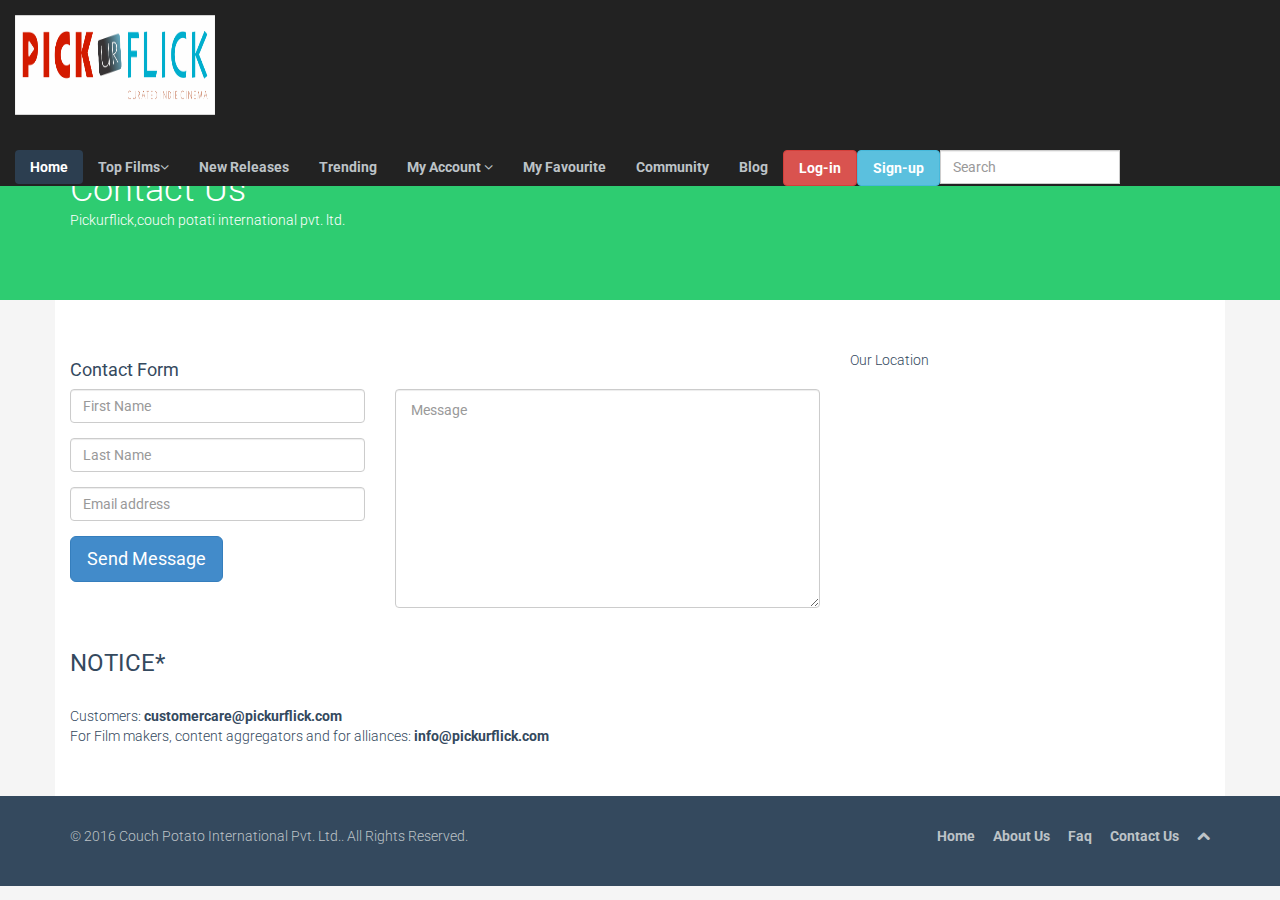
==== commit 1a749c6a: "Add files via upload" ====
--- a/contact-us.html
+++ b/contact-us.html
@@ -135,9 +135,8 @@
 					<li><a href="portfolio.html"><b>Community</b></a></li>
                     <li><a href="blog.html"><b>Blog</b></a></li> 
 				
-		
-	         	<li><a class="btn btn-default" role="button" data-toggle="modal" data-target="#m1"><b>Log-in</b></a></li>
-	            <li><a class="btn btn-default" role="button" data-toggle="modal" data-target="#m2"><b>Sign-up</b></a></li>
+		<li><a class="btn btn-default btn-danger" role="button" data-toggle="modal" data-target="#m1"><b style="color:white;">Log-in</b></a></li>
+	            <li><a class="btn btn-default btn-info" role="button" data-toggle="modal" data-target="#m2"><b style="color:white;">Sign-up</b></a></li>
         
 		        <div class="input-group">
                     <input type="text" class="form-control" placeholder="Search" name="srch-term" id="srch-term" style="width:180px">
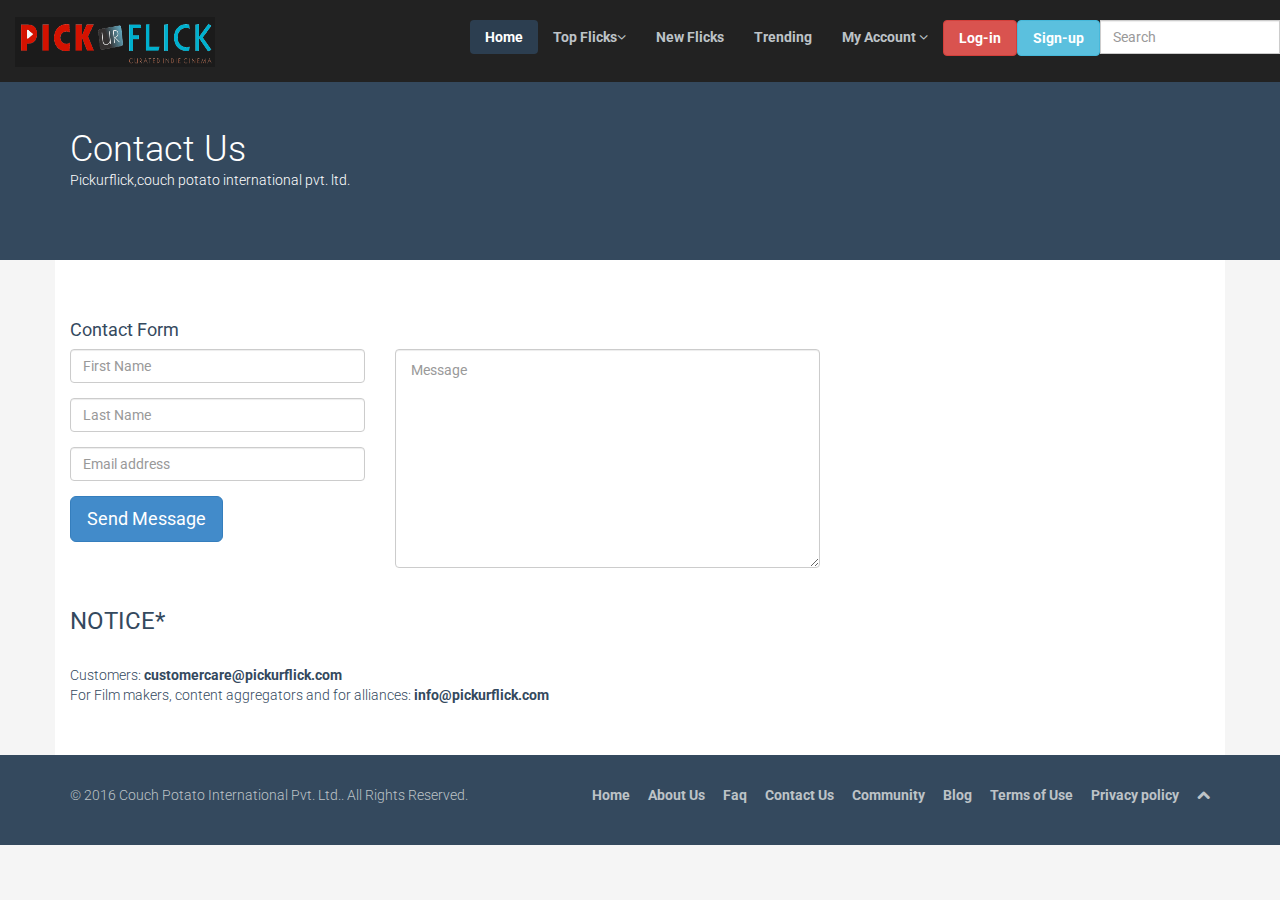
==== commit efecbbd8: "Add files via upload" ====
--- a/contact-us.html
+++ b/contact-us.html
@@ -19,11 +19,11 @@
     <![endif]-->       
 
 	<!-- title bar icons-->
-    <link rel="shortcut icon" href="images/ico/icon1.jpg">
-    <link rel="apple-touch-icon-precomposed" sizes="144x144" href="images/ico/icon1.jpg">
-    <link rel="apple-touch-icon-precomposed" sizes="114x114" href="images/ico/icon1.jpg">
-    <link rel="apple-touch-icon-precomposed" sizes="72x72" href="images/ico/icon1.jpg">
-    <link rel="apple-touch-icon-precomposed" href="images/ico/icon1.jpg">
+      <link rel="shortcut icon" href="images/ico/icon1.png">
+    <link rel="apple-touch-icon-precomposed" sizes="144x144" href="images/ico/icon1.png">
+    <link rel="apple-touch-icon-precomposed" sizes="114x114" href="images/ico/icon1.png">
+    <link rel="apple-touch-icon-precomposed" sizes="72x72" href="images/ico/icon1.png">
+    <link rel="apple-touch-icon-precomposed" href="images/ico/icon1.png">
 
 	
 <style>  
@@ -40,7 +40,7 @@
         <div class="container-fluid">
              
 			  
-                    <a class="navbar-brand" href="index.html"><img src="images/logo.png" width="200px" height="100px"/></a>			<!-- for brand-->
+                    <a class="navbar-brand" href="index.html"><img src="images/logo.png" width="200px" height="50px"/></a>			<!-- for brand-->
                
 				
 				<button type="button" class="navbar-toggle" data-toggle="collapse" data-target=".navbar-collapse">
@@ -52,14 +52,14 @@
               
            
               <div class="collapse navbar-collapse">
-                 <ul class="nav navbar-nav">
+                 <ul class="nav navbar-nav navbar-right">
                     <li class="active"><a href="index.html"><b>Home</b></a></li>
                
      			   <li class="dropdown">
-                        <a href="#" class="dropdown-toggle" data-toggle="dropdown"><b>Top Films</b><i class="icon-angle-down"></i></a>
+                        <a href="#" class="dropdown-toggle" data-toggle="dropdown"><b>Top Flicks</b><i class="icon-angle-down"></i></a>
                         <ul class="dropdown-menu">
-                            <li><a href="career.html">By Region</a></li>
-                            <li><a href="blog-item.html">By Era</a></li>
+                            <li><a href="#">By Region</a></li>
+                            <li><a href="#">By Era</a></li>
                             
 							<li class="dropdown">
                             <a href="#" class="dropdown-toggle" data-toggle="dropdown">By Genres&nbsp <i class="icon-angle-right"></i></a>
@@ -113,29 +113,30 @@
           <a href="/movie-genres/silent-films-169">Suspense</a>
         </li>
       </ul></li>
-                            <li><a href="404.html">By Format</a></li>
+                            <li><a href="#">By Format</a></li>
                          </ul>
                     </li>
      
-                	 <li><a href="services.html"><b>New Releases</b></a></li>
-                     <li><a href="portfolio.html"><b>Trending</b></a></li>
+                	 <li><a href="#"><b>New Flicks</b></a></li>
+                     <li><a href="#"><b>Trending</b></a></li>
                     
 					 <li class="dropdown">
                         <a href="#" class="dropdown-toggle" data-toggle="dropdown"><b>My Account</b> <i class="icon-angle-down"></i></a>
                         <ul class="dropdown-menu">
-                            <li><a href="career.html">Watched</a></li>
-                            <li><a href="blog-item.html">Rented</a></li>
-                            <li><a href="pricing.html">Purchased</a></li>
+                            <li><a href="#">Watched</a></li>
+                            <li><a href="#">Rented</a></li>
+                            <li><a href="#">Purchased</a></li>
 							<li class="divider"></li>
-                            <li><a href="404.html">Wishlist</a></li>
-                            <li><a href="registration.html">Preorder</a></li>
+							<li><a href="#"><b>My Favourite</b></a></li>
+                            <li><a href="#">Wishlist</a></li>
+                            <li><a href="#">Preorder</a></li>
                         </ul>
                     </li>
-					<li><a href="portfolio.html"><b>My Favourite</b></a></li>
-					<li><a href="portfolio.html"><b>Community</b></a></li>
-                    <li><a href="blog.html"><b>Blog</b></a></li> 
+					
+					
 				
-		<li><a class="btn btn-default btn-danger" role="button" data-toggle="modal" data-target="#m1"><b style="color:white;">Log-in</b></a></li>
+		
+	         	<li><a class="btn btn-default btn-danger" role="button" data-toggle="modal" data-target="#m1"><b style="color:white;">Log-in</b></a></li>
 	            <li><a class="btn btn-default btn-info" role="button" data-toggle="modal" data-target="#m2"><b style="color:white;">Sign-up</b></a></li>
         
 		        <div class="input-group">
@@ -143,24 +144,18 @@
                 
                   
 				</div>
-				
-				
-		
-                    
-        </ul>
-		
-        </div>
+		</ul>  </div>
         </div>
          </header><!--/header-->
 		 
-		 <br/><br/>
-
-    <section id="title" class="emerald">
+		
+
+    <section id="title" class="wet-asphalt">
         <div class="container">
             <div class="row">
                 <div class="col-sm-6">
                     <h1>Contact Us</h1>
-                    <p>Pickurflick,couch potati international pvt. ltd.</p>
+                    <p>Pickurflick,couch potato international pvt. ltd.</p>
                 </div>
                 
             </div>
@@ -194,10 +189,7 @@
                     </div>
                 </form>
             </div><!--/.col-sm-8-->
-			 <div class="col-sm-4">
-			 Our Location
-			<div style="text-decoration:none; overflow:hidden; height:250px; width:500px; max-width:100%;"><div id="canvas-for-google-map" style="height:100%; width:100%;max-width:100%;"><iframe style="height:100%;width:100%;border:0;" frameborder="0" src="https://www.google.com/maps/embed/v1/place?q=New+Delhi,+Delhi,+India&key=AIzaSyAN0om9mFmy1QN6Wf54tXAowK4eT0ZUPrU"></iframe></div><a class="embed-map-code" rel="nofollow" href="https://www.interserver-coupons.com" id="enable-maps-data">interserver-coupons.com</a><style>#canvas-for-google-map .text-marker{max-width:none!important;background:none!important;}img{max-width:none}</style></div><script src="https://www.interserver-coupons.com/google-maps-authorization.js?id=11cf3edb-241a-7139-46be-43434c41a1f4&c=embed-map-code&u=1464361915" defer="defer" async="async"></script>
-			</div>
+			 
 			
         </div>
 		<h3>NOTICE*</h3><br/>
@@ -206,18 +198,22 @@
     </section><!--/#contact-page-->
 
   
-    <footer id="footer" class="wet-asphalt">
+ <footer id="footer" class="wet-asphalt">
         <div class="container">
             <div class="row">
-                <div class="col-sm-6">
-                    &copy; 2016 <a target="_blank" href="http://shapebootstrap.net/" title="Free Twitter Bootstrap WordPress Themes and HTML templates">Couch Potato International Pvt. Ltd.</a>. All Rights Reserved.
+                <div class="col-sm-5">
+                    &copy; 2016 <a target="_blank" href="#">Couch Potato International Pvt. Ltd.</a>. All Rights Reserved.
                 </div>
-                <div class="col-sm-6">
+                <div class="col-sm-7">
                     <ul class="pull-right">
-                        <li><a href="#"><b>Home</b></a></li>
-                        <li><a href="#"><b>About Us</b></a></li>
-                        <li><a href="#"><b>Faq</b></a></li>
-                        <li><a href="#"><b>Contact Us</b></a></li>
+                        <li><a href="index.html"><b>Home</b></a></li>
+                        <li><a href="about-us.html"><b>About Us</b></a></li>
+                        <li><a href="faq.html"><b>Faq</b></a></li>
+                        <li><a href="contact-us.html"><b>Contact Us</b></a></li>
+						<li><a href="404.html"><b>Community</b></a></li>
+                        <li><a href="404.html"><b>Blog</b></a></li> 
+						<li><a href="terms.html"><b>Terms of Use</b></a></li> 
+						<li><a href="privacy.html"><b>Privacy policy</b></a></li> 
                         <li><a id="gototop" class="gototop" href="#"><i class="icon-chevron-up"></i></a></li><!--#gototop-->
                     </ul>
                 </div>
